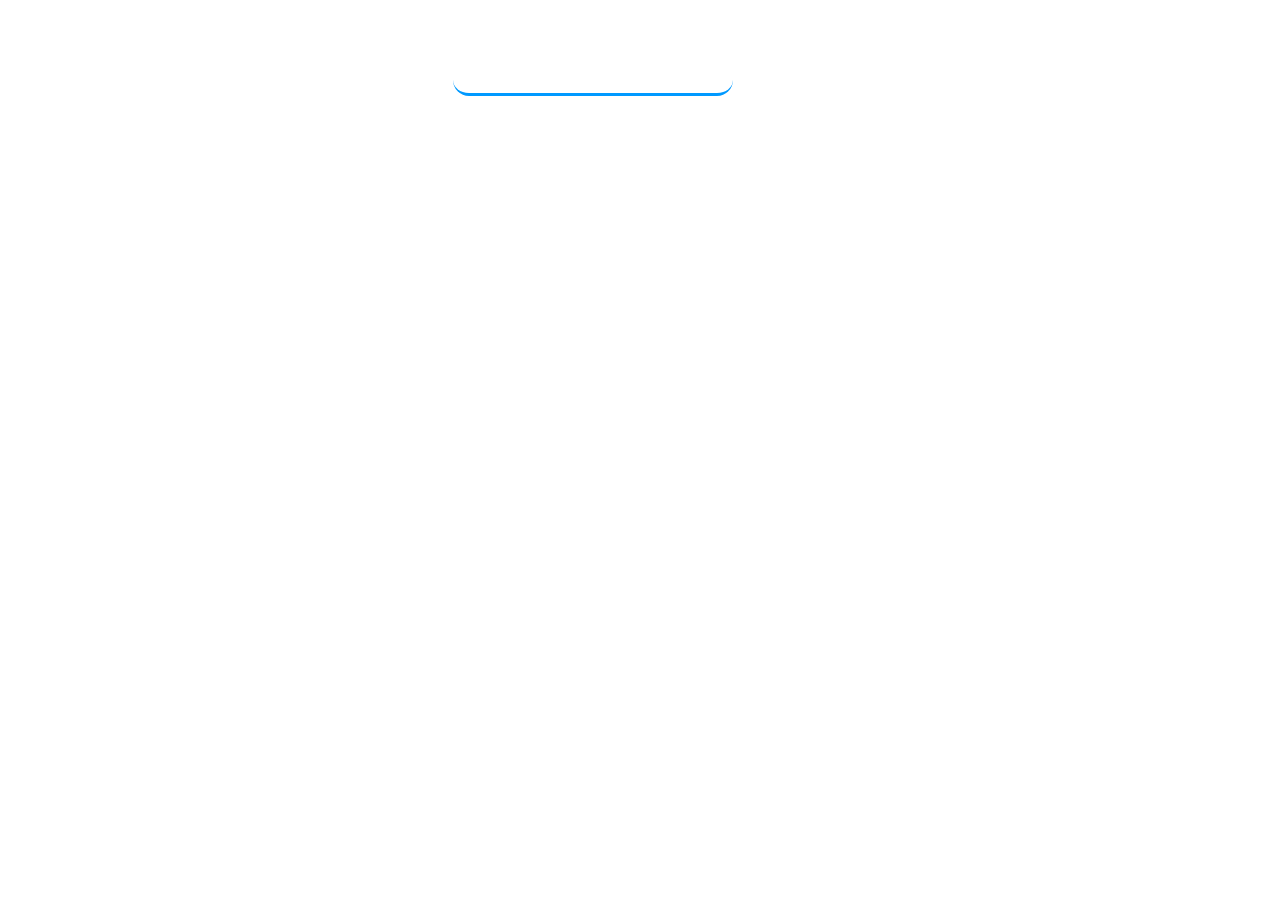
==== index.html @ 88cf8ff4 "Update index.html" ====
<!DOCTYPE html>
<head>
  <meta charset="UTF-8">
  <meta name="viewport" content="width=device-width, initial-scale=1.0">
  <meta http-equiv="X-UA-Compatible" content="ie=edge">
  <title>Weather app</title>
  <link rel="stylesheet" href="./stylos/main.css">
  <link rel="stylesheet" href="./icomoon/style.css">
</head>
<body class="body"> 


<header>
  <input id="search" class="search-box" type="text" autocomplete="off" placeholder="Busca tu ciudad...">
  <button id="searchBtn" class="searchBtn">Buscar</button>
</header>
<main>
  <section class="location">
    <p id="result"></p>
    <div class="city"></div>
    <div class="date">10.Mayo.2021</div>
  </section>
  <div class="current">
    <div class="temp"><span></span><span class="icon-weather-sunny"></span></div>
    <div id="weather"></div>
    <div class="hi-low"></div>
    <button id="paginationY" class="searchBtn2">1</button>
    <button id="paginationX" class="searchBtn2">2</button>
  </div>
</main>

</body>

<script src="./fetch.js"></script>
---- stylos/main.css ----
* {
  margin: 0;
  padding: 0;
  box-sizing: border-box;
}
.body {
  font-family: 'montserrat', sans-serif;
  background-image: url('../img/bgg.jpeg');
  background-size:cover no-repeat;
  background-position: top center ;
}
.body  img{
  background-size:cover no-repeat;
  background-position: top center ;
}
.app-wrap {
  display: flex;
  flex-direction: column;
  min-height: 100vh;
  background-image: linear-gradient(to bottom, rgba(0, 0, 0, 0.3), rgba(0, 0, 0, 0.6));
}
header {
  display: flex;
  justify-content: center;
  align-items: center;
  padding: 50px 15px 15px;
}
header input {
  width: 100%;
  max-width: 280px;
  padding: 10px 15px;
  border: none;
  outline: none;
  background-color: rgba(255, 255, 255, 0.055);
  border-radius: 16px;
  border-bottom: 3px solid #0099ff;
  color: #FFF;
  font-size: 20px;
  font-weight: 300;
  transition: 0.2s ease-out;
}
header input:focus {
  background-color: rgba(255, 255, 255, 0.6);
}
main {
  flex: 1 1 100%;
  padding: 25px 25px 50px;
  display: flex;
  flex-direction: column;
  align-items: center;
  text-align: center;
}

.container {
  
  background: rgba(255, 255, 255, 0.1);
  box-shadow: 0 5px 15px 0 rgba(0, 0,0, 0.6);
  overflow: hidden;
  border-radius: 60px;
  backdrop-filter: blur( 2px );
  display: grid;
  grid-column: 3/3 ;
  margin-top: 80px;
  margin-left: 160px;
  margin-right: 160px;
  border:1px solid rgba(255, 255, 255, 0.18) ;
  min-width: none;
  min-height: none;

}

#result {

  color: #FFF;
  font-size: 32px;
  font-weight: 500;
  margin-bottom: 5px;
  text-shadow: 2px 6px rgba(0, 0, 0, 0.6);
  min-width: 40px;
  min-height: 20px;

}  

#data{

  color: #FFF;
  font-size: 32px;
  font-weight: 500;
  margin-bottom: 5px;
  text-shadow: 2px 6px rgba(0, 0, 0, 0.6);
  min-width: 40px;
  min-height: 20px;

}  

.searchBtn {
 
  margin-left: 10px;
  border-style:hidden;
  background-color: rgba(255, 255, 255, 0.3);
  color: #FFF;
  width: 85px;
  height: 46px;
  border-radius: 16px;
  
}

.searchBtn2 {
 
  margin-left: 10px;
  border-style:hidden;
  background-color: rgba(255, 255, 255, 0.3);
  color: #FFF;
  width: 85px;
  height: 46px;
  border-radius: 16px;
  margin-top: 6px;
}
.searchBtn:focus{
    background-color: rgba(255, 255, 255, 0.6);
} 
.location .city {
  color: #FFF;
  font-size: 32px;
  font-weight: 500;
  margin-bottom: 5px;
}
.location .date {
  color: #FFF;
  font-size: 16px;
  margin-top: 30px;
}
.current .temp {
  animation: step-start 1s linear infinite;
  color: #FFF;
  font-size: 102px;
  font-weight: 900;
  margin: 30px 0px;
  text-shadow: 2px 10px rgba(0, 0, 0, 0.6);
 
}
.current .temp:hover{
  color: #EFB800;
  animation:palpitar 2s linear infinite alternate;
  will-change: transform;
  transform: scale(1.2) ;
}
@keyframes palpitar {
  0% {
    transform: rotate(45deg) scale(1);
  }
  50% {
    transform: rotate(45deg) scale(1.2);
  }
  100% {
    transform: rotate(45deg) scale(1.4);
  }
}

.current .weather {
  color: #FFF;
  font-size: 32px;
  font-weight: 700;
  font-style: italic;
  margin-bottom: 15px;
  text-shadow: 0px 3px rgba(0, 0, 0, 0.4);
}
.current .hi-low {
  color: #FFF;
  font-size: 24px;
  font-weight: 500;
  text-shadow: 0px 4px rgba(0, 0, 0, 0.4);
}
::placeholder {
  color: #FFF;
}
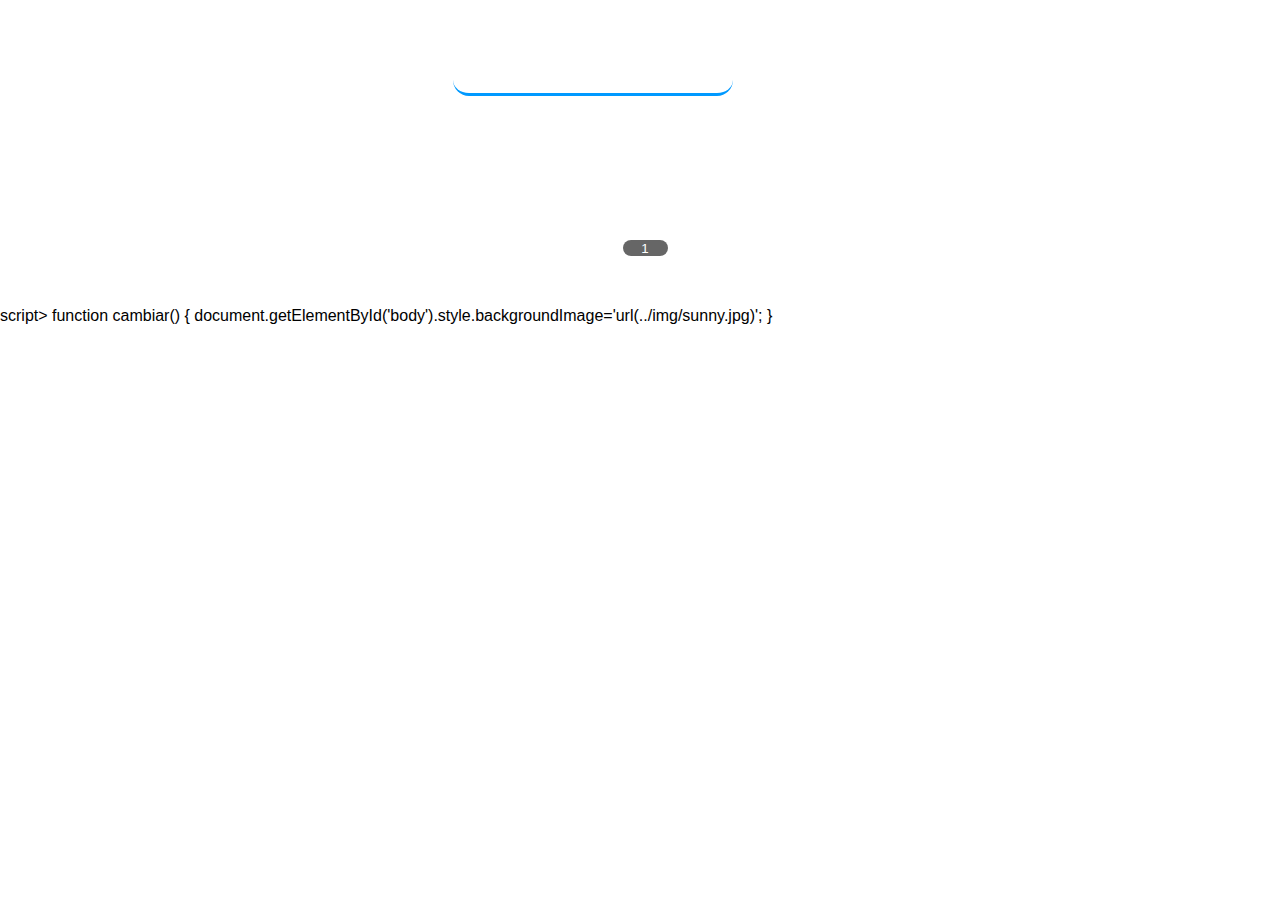
==== commit 1e1754a8: "Update index.html" ====
--- a/index.html
+++ b/index.html
@@ -7,28 +7,33 @@
   <link rel="stylesheet" href="./stylos/main.css">
   <link rel="stylesheet" href="./icomoon/style.css">
 </head>
-<body class="body"> 
+<body id="body"> 
 
 
 <header>
-  <input id="search" class="search-box" type="text" autocomplete="off" placeholder="Busca tu ciudad...">
-  <button id="searchBtn" class="searchBtn">Buscar</button>
+  <input id="search" class="search-box" type="text" autocomplete="on" placeholder="Busca tu ciudad...">
+  <button id="searchBtn" onclick="cambiar();" class="searchBtn">Buscar</button>
 </header>
 <main>
   <section class="location">
     <p id="result"></p>
     <div class="city"></div>
-    <div class="date">10.Mayo.2021</div>
+    <div class="date">18.Mayo.2021</div>
   </section>
   <div class="current">
     <div class="temp"><span></span><span class="icon-weather-sunny"></span></div>
     <div id="weather"></div>
     <div class="hi-low"></div>
     <button id="paginationY" class="searchBtn2">1</button>
-    <button id="paginationX" class="searchBtn2">2</button>
+    
   </div>
 </main>
 
 </body>
-
+script>
+	function cambiar() {
+		document.getElementById('body').style.backgroundImage='url(../img/sunny.jpg)';
+	}
+</script>
 <script src="./fetch.js"></script>
+<script src="./pagination.js"></script>
--- a/stylos/main.css
+++ b/stylos/main.css
@@ -3,13 +3,13 @@
   padding: 0;
   box-sizing: border-box;
 }
-.body {
+#body {
   font-family: 'montserrat', sans-serif;
   background-image: url('../img/bgg.jpeg');
   background-size:cover no-repeat;
   background-position: top center ;
 }
-.body  img{
+#body  img{
   background-size:cover no-repeat;
   background-position: top center ;
 }
@@ -109,10 +109,10 @@
  
   margin-left: 10px;
   border-style:hidden;
-  background-color: rgba(255, 255, 255, 0.3);
+  background-color: rgba(0, 0, 0, 0.6);
   color: #FFF;
-  width: 85px;
-  height: 46px;
+  width: 45px;
+  height: 16px;
   border-radius: 16px;
   margin-top: 6px;
 }
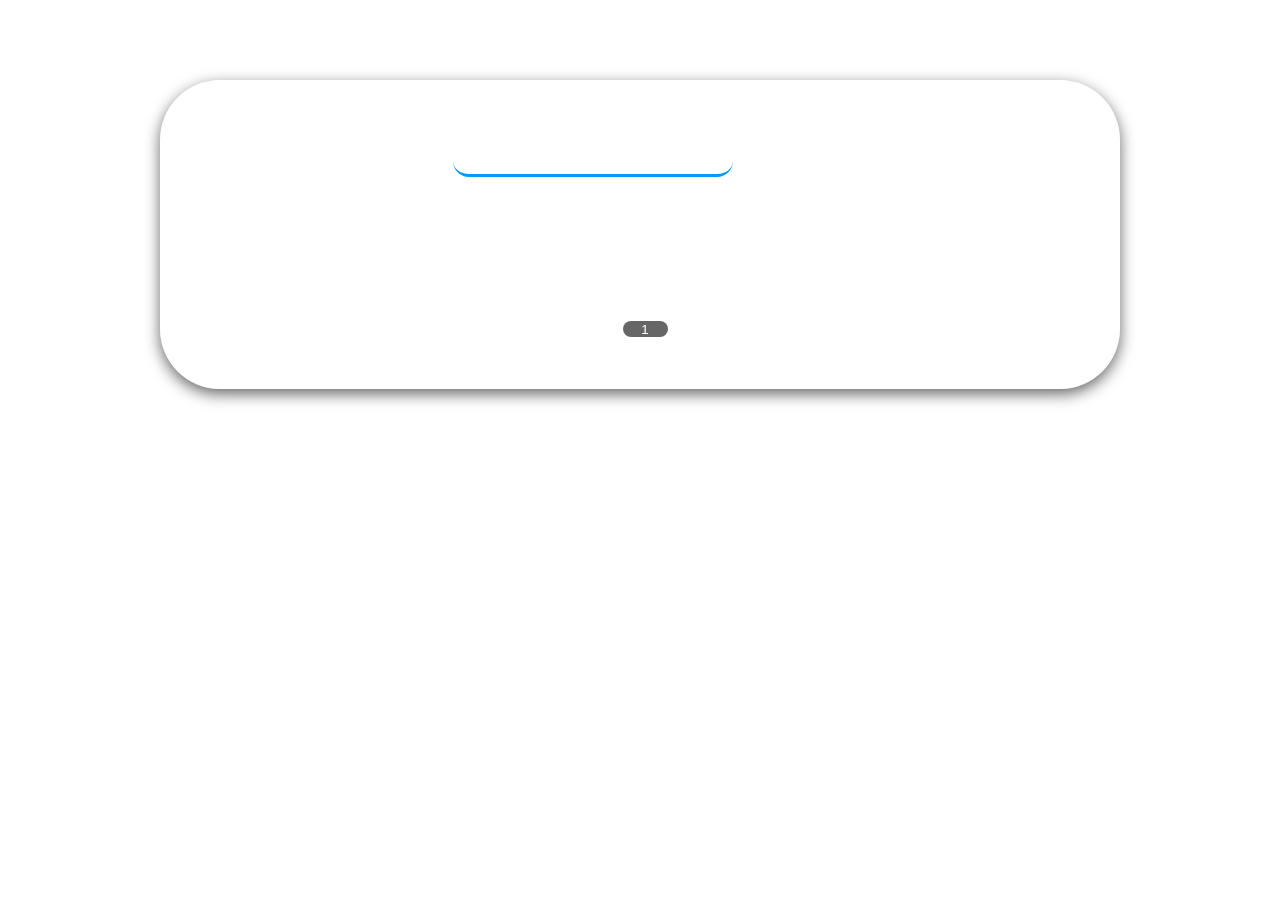
==== commit e2fe6c94: "Update index.html" ====
--- a/index.html
+++ b/index.html
@@ -9,7 +9,7 @@
 </head>
 <body id="body"> 
 
-
+<div class="container">
 <header>
   <input id="search" class="search-box" type="text" autocomplete="on" placeholder="Busca tu ciudad...">
   <button id="searchBtn" onclick="cambiar();" class="searchBtn">Buscar</button>
@@ -28,11 +28,11 @@
     
   </div>
 </main>
-
+<div>
 </body>
-script>
+<script>
 	function cambiar() {
-		document.getElementById('body').style.backgroundImage='url(../img/sunny.jpg)';
+		document.getElementById('body').style.backgroundImage='url(./img/sunny.jpg)';
 	}
 </script>
 <script src="./fetch.js"></script>
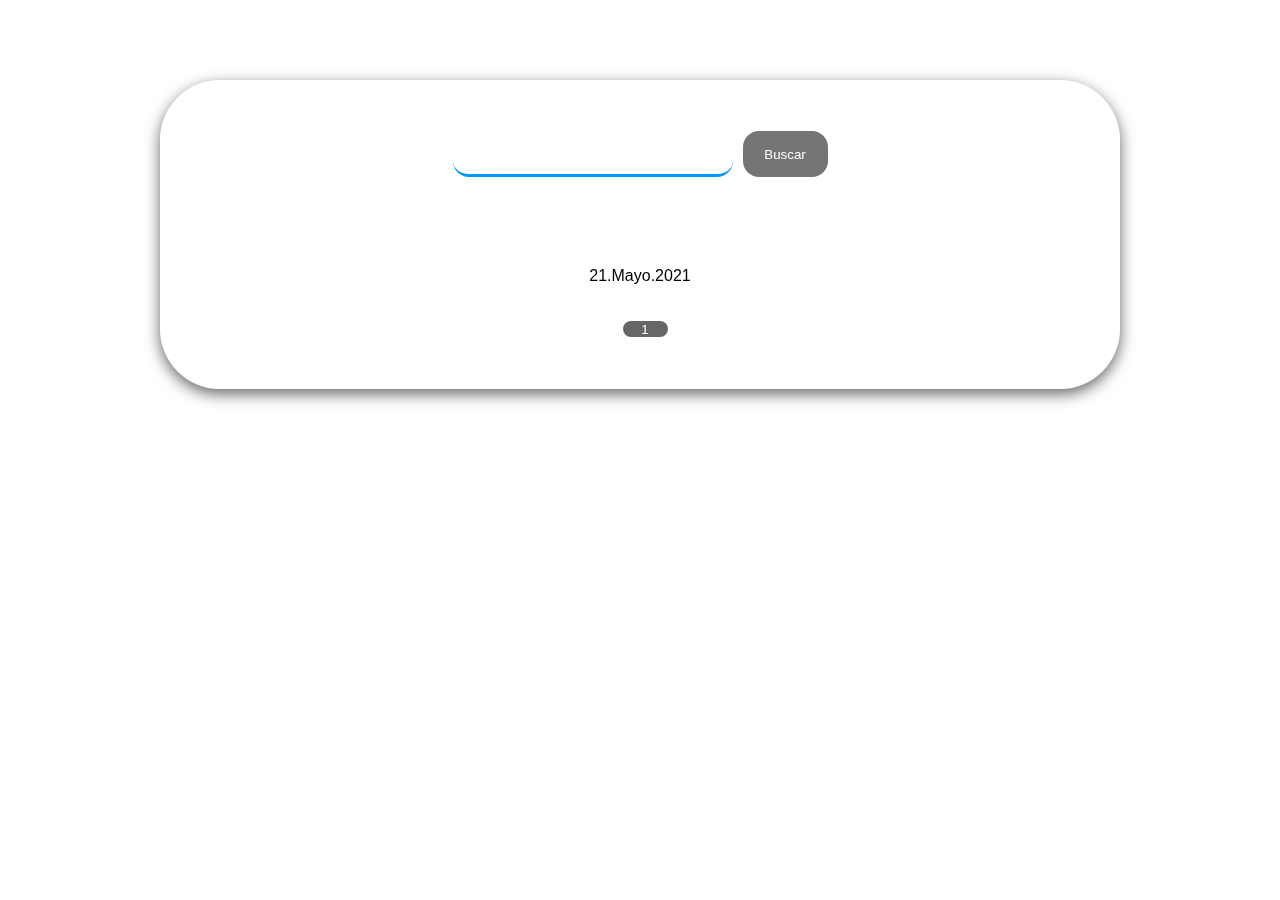
==== commit 76b67060: "Update index.html" ====
--- a/index.html
+++ b/index.html
@@ -18,7 +18,7 @@
   <section class="location">
     <p id="result"></p>
     <div class="city"></div>
-    <div class="date">18.Mayo.2021</div>
+    <div class="date">21.Mayo.2021</div>
   </section>
   <div class="current">
     <div class="temp"><span></span><span class="icon-weather-sunny"></span></div>
--- a/stylos/main.css
+++ b/stylos/main.css
@@ -97,8 +97,8 @@
  
   margin-left: 10px;
   border-style:hidden;
-  background-color: rgba(255, 255, 255, 0.3);
-  color: #FFF;
+  background-color: rgba(4, 4, 4, 0.55);
+  color: #fff;
   width: 85px;
   height: 46px;
   border-radius: 16px;
@@ -126,7 +126,7 @@
   margin-bottom: 5px;
 }
 .location .date {
-  color: #FFF;
+  color: rgb(0, 0, 0);
   font-size: 16px;
   margin-top: 30px;
 }
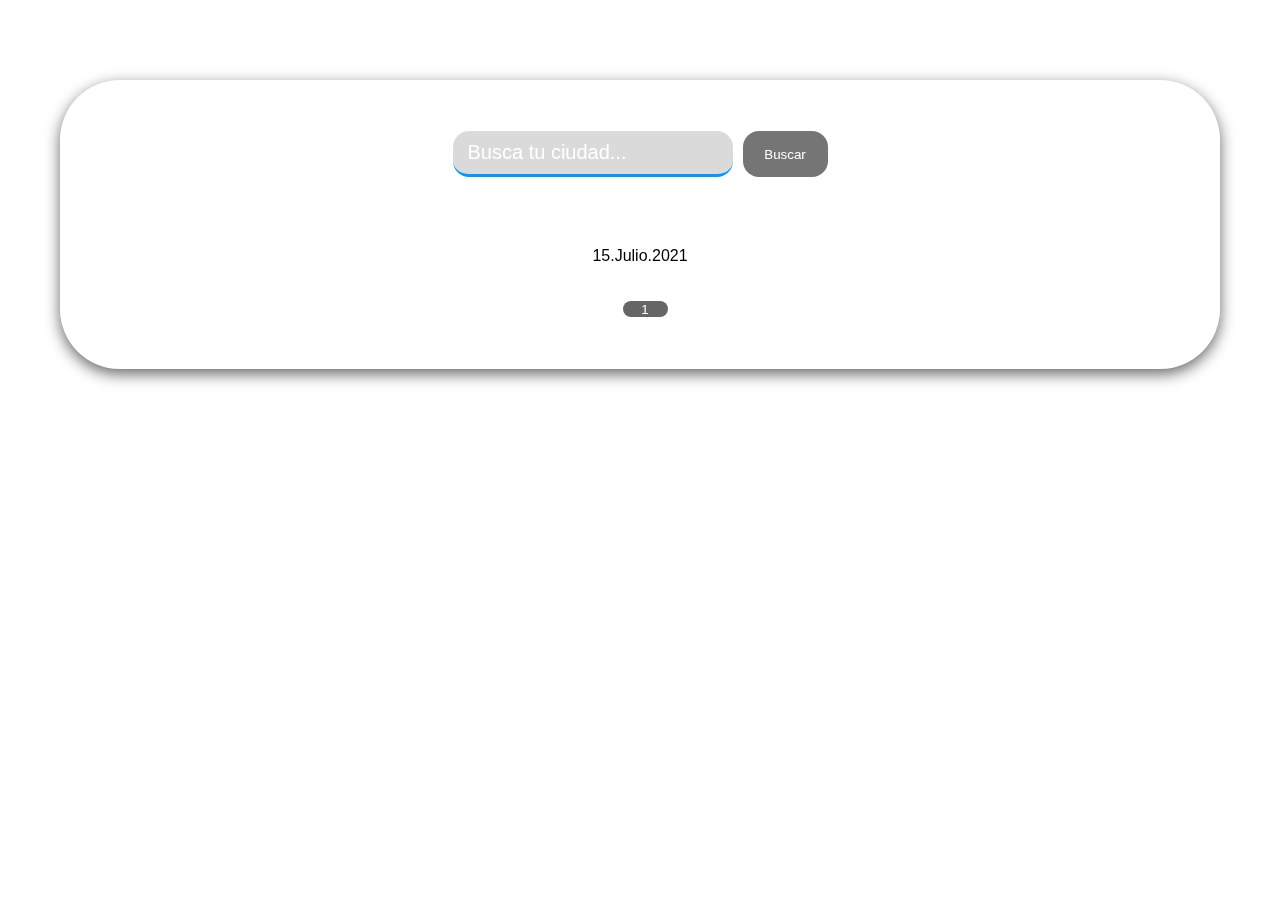
==== commit a6832268: "Update index.html" ====
--- a/index.html
+++ b/index.html
@@ -18,7 +18,7 @@
   <section class="location">
     <p id="result"></p>
     <div class="city"></div>
-    <div class="date">21.Mayo.2021</div>
+    <div class="date">15.Julio.2021</div>
   </section>
   <div class="current">
     <div class="temp"><span></span><span class="icon-weather-sunny"></span></div>
--- a/stylos/main.css
+++ b/stylos/main.css
@@ -31,7 +31,7 @@
   padding: 10px 15px;
   border: none;
   outline: none;
-  background-color: rgba(255, 255, 255, 0.055);
+  background-color: rgba(0, 0,0, 0.146);
   border-radius: 16px;
   border-bottom: 3px solid #0099ff;
   color: #FFF;
@@ -61,11 +61,11 @@
   display: grid;
   grid-column: 3/3 ;
   margin-top: 80px;
-  margin-left: 160px;
-  margin-right: 160px;
+  margin-left: 60px;
+  margin-right: 60px;
   border:1px solid rgba(255, 255, 255, 0.18) ;
-  min-width: none;
-  min-height: none;
+  width: auto;
+  height: auto;
 
 }
 
@@ -75,9 +75,9 @@
   font-size: 32px;
   font-weight: 500;
   margin-bottom: 5px;
-  text-shadow: 2px 6px rgba(0, 0, 0, 0.6);
-  min-width: 40px;
-  min-height: 20px;
+  text-shadow: 2px 4px rgba(0, 0, 0, 0.6);
+  width: 100%;
+  height: auto;
 
 }  
 
